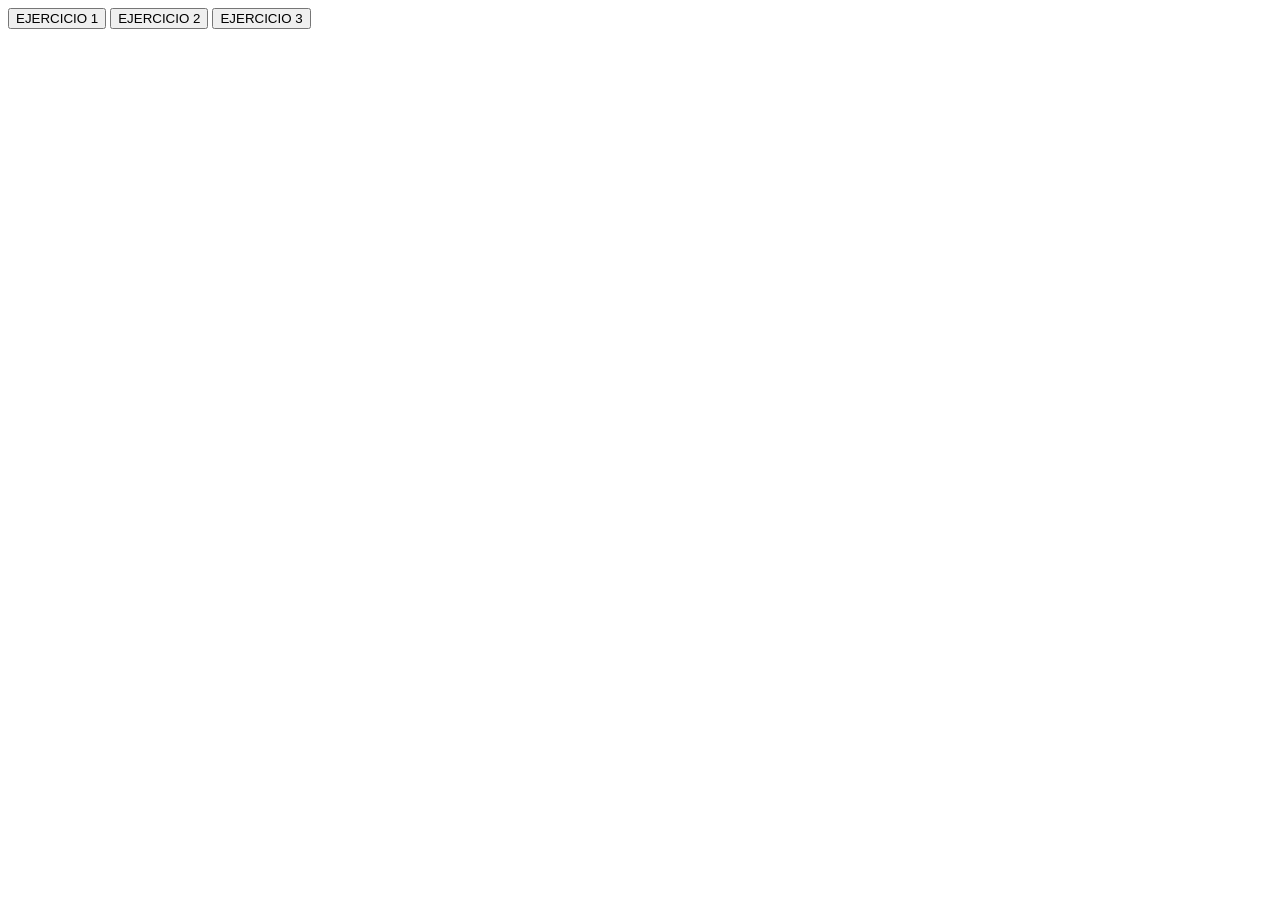
==== ejercicio.html @ c510ed5a "primer commit" ====
<!DOCTYPE html>
<html>
<head>
  <title>Ejercicio For</title>
</head>
<body>
    <button onclick="ejecutar(1)">EJERCICIO 1</button>
    <button onclick="ejecutar(2)">EJERCICIO 2</button>
    <button onclick="ejecutar(3)">EJERCICIO 3</button>

    <script src="ejercicio.js"></script>
</body>
</html>
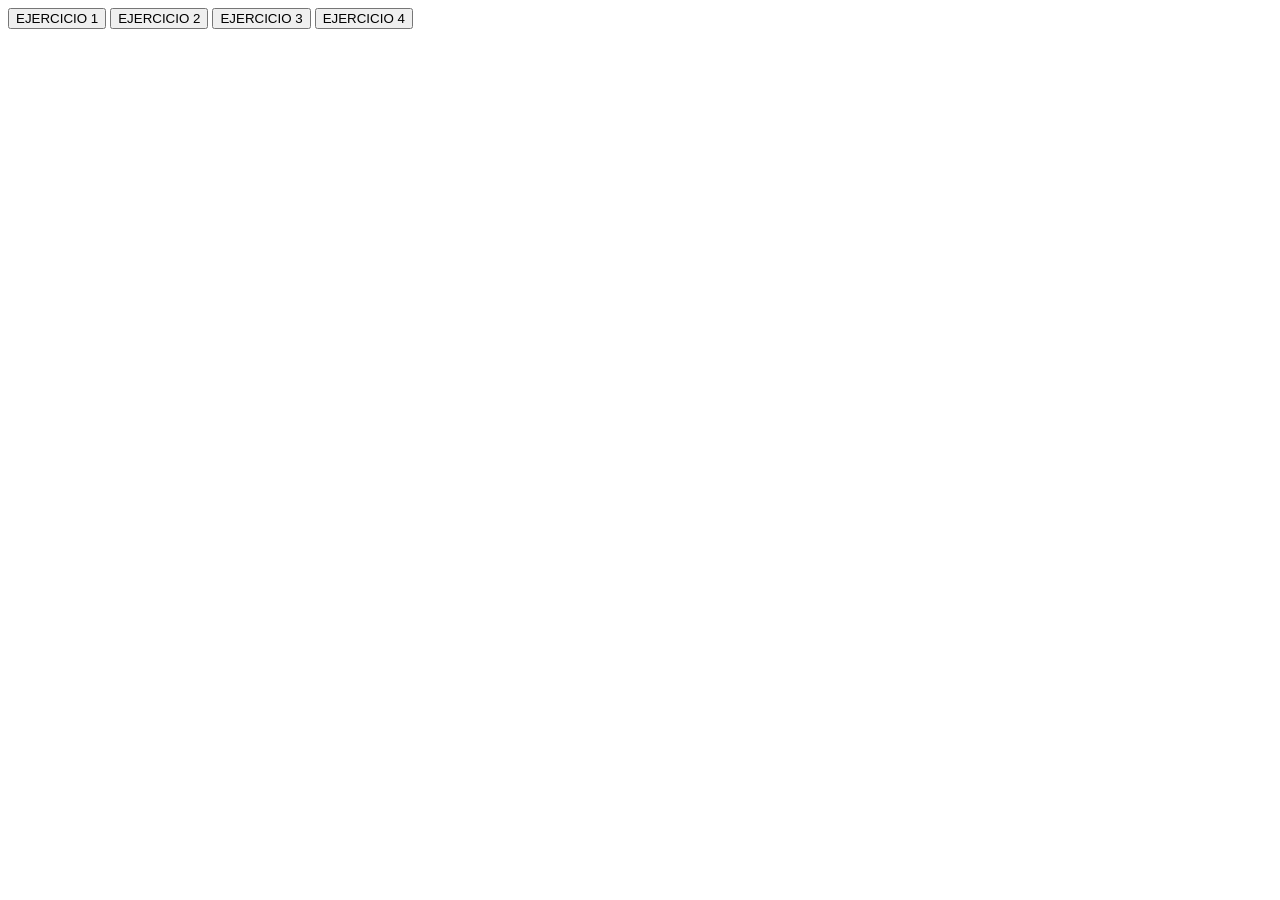
==== commit 956e56c8: "reto 1" ====
--- a/ejercicio.html
+++ b/ejercicio.html
@@ -7,6 +7,7 @@
     <button onclick="ejecutar(1)">EJERCICIO 1</button>
     <button onclick="ejecutar(2)">EJERCICIO 2</button>
     <button onclick="ejecutar(3)">EJERCICIO 3</button>
+    <button onclick="ejecutar(4)">EJERCICIO 4</button>
 
     <script src="ejercicio.js"></script>
 </body>
